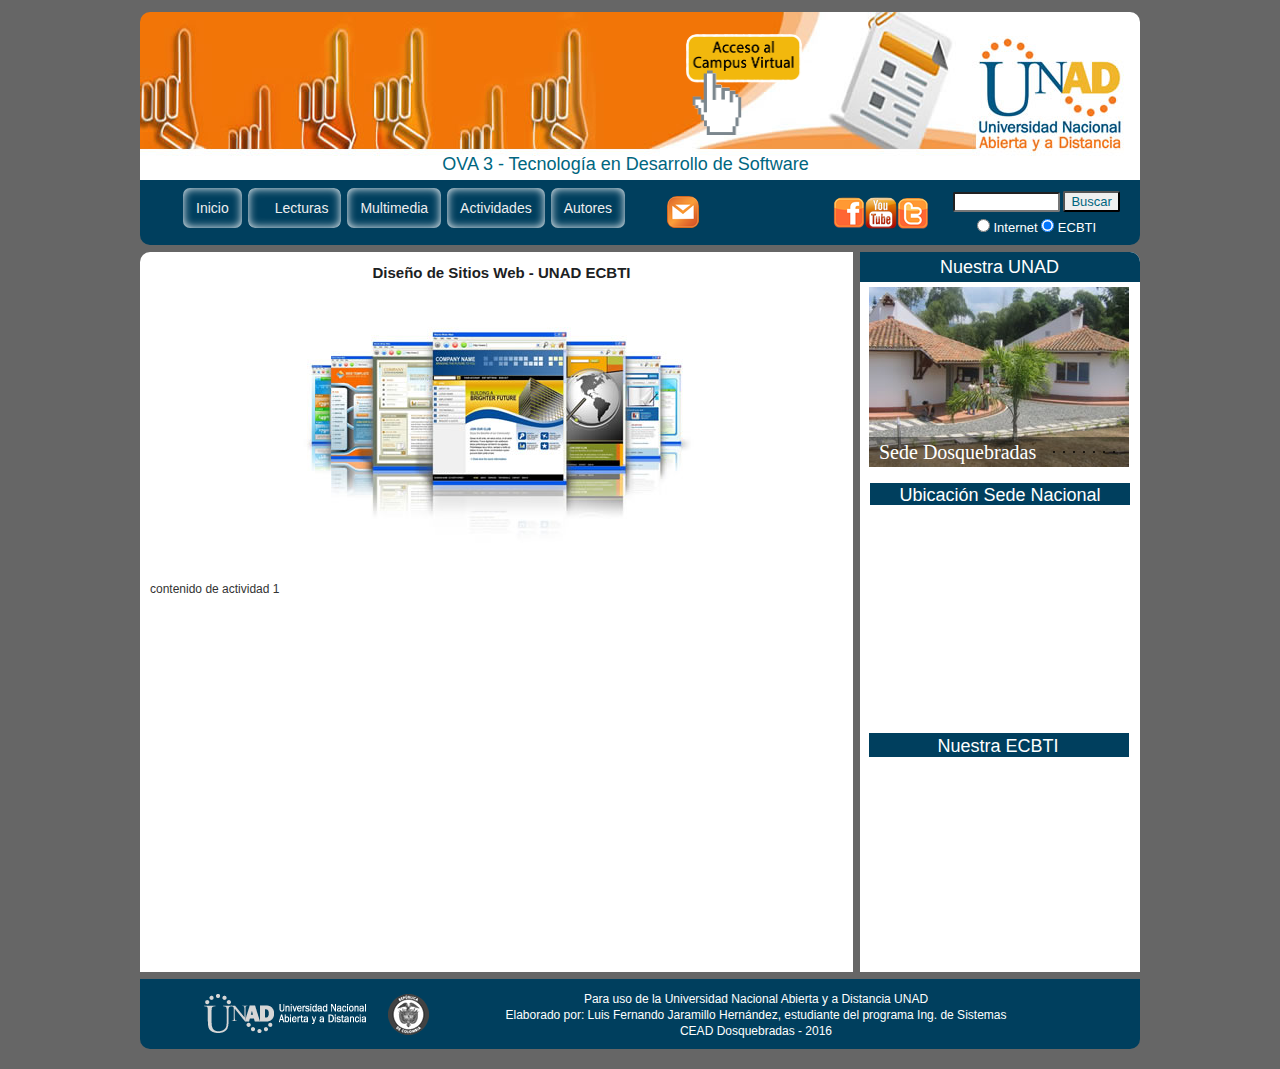
==== actividad1.html @ 1e1436e9 "Cargue de plantilla del ova 3" ====
<!DOCTYPE html>
<html lang="es" class="">
    <!-- comentario  -->
    <head>
        <meta charset="UTF-8">        
        <meta content="Pagina de curso de Disenos de Sitios Web" name="description" />
        <meta content="EDUCACION, UNAD, INGENIERIA, SISTEMAS, DISENO, OVA, CURSO, WEB" name="keywords" />
        <link href="favicon.ico" rel="shortcut icon" type="image/x-icon" />
        <title>Ova 3</title>
        <link rel="stylesheet" href="css/normalize.css">
        <!--<link href='http://fonts.googleapis.com/css?family=arial' rel='stylesheet' type='text/css'>-->
        <link rel="stylesheet" href="css/style.css">
     </head>
    <body>	
        <Div id="contenidos">
            <header>
                <div id="apDiv1"><img src="img/banner.jpg" width="1000" height="168">
                  <div id="apDiv24">OVA 3 - Tecnología en Desarrollo de Software</div>
              </div>
            </header>
            <p>&nbsp; </p><p> &nbsp;</p> <p> &nbsp;</p>
    		<nav id="navigation">
                        <ul id="main-menu">
                          <li><a href="index.html" class="menu">Inicio</a></li>
                          <li class="parent"><a href="#" class="menu">Lecturas</a>
                              <ul class="sub-menu">
                                  <li><a href="lectura1.html">Elemento1</a></li>
                                  <li><a href="lectura2.html">Elemento 2</a></li>
                                  <li><a href="lectura3.html">Elemento 3</a></li>                                        
                                </ul>
                          </li>
                          <li><a href="multimedia.html" class="menu">Multimedia</a></li>
                          <li><a href="#" class="menu">Actividades</a>
                              <ul class="sub-menu">
                                  <li><a href="actividad1.html">Actividad 1</a></li>
                                  <li><a href="actividad2.html">Actividad 2</a></li>
                                  <li><a href="actividad3.html">Actividad 3</a></li>                                        
                              </ul>
                          </li>
                          <li><a href="autores.html" class="menu">Autores</a></li>
                          <div id="apDiv19">
                            <center>
                                    <div id="cuentavisitas">
                                    <!--<script>yu=function(id){return document.getElementById(id);}
                                            if(localStorage){
                                            if(localStorage['visitas']==undefined){
                                            localStorage['visitas']=0;
                                            }var n=parseInt(localStorage['visitas']);localStorage['visitas']=1+n;
                                            var num=localStorage['visitas'];
                                            var mensaje=num + " visitas";
                                             yu('cuentavisitas').innerHTML=mensaje;}
                                    </script>-->
                                    </div>
                            </center>
                          </div>
                          <div id="apDiv4"><a id="l1" target="_blank" rel="nofollow" href="https://www.facebook.com/Universidad-Nacional-Abierta-y-a-Distancia-UNAD-285790428108305/"><img title="Facebook"border="0" src="img/facebook_aqu_32.png" alt="Facebook" /></a><a href="https://www.youtube.com/user/universidadunad" target="_blank"><img src="img/youtube.png" alt="YouTube" title="Twitter" border="0" /></a><span class="nsb_container"><a href="https://twitter.com/UniversidadUNAD" target="_blank"><img src="img/twitter_aqu_32.png" class="menu" title="Twitter" border="0" /></a></span></div> 
                        </ul>
                 <div id="apDiv3">    
               	   <form method="get" action="http://www.google.es/search">
                    <input type="hidden" name="ie" value="UTF-8" />
                    <input type="hidden" name="oe" value="UTF-8" />
                    <input type="text" id="s" name="q" value="" size="12" />
                    <font size=-1>
                    <input type="submit"  id="x" name="btnG" value="Buscar" />
                    <input type="hidden" name="domains" value="https://estudios.unad.edu.co/ingenieria-de-sistemas" />
                    <br />
                    <input type="radio" name="sitesearch" value="" />
                    <font color="white"> Internet</font>
                    <input type="radio" name="sitesearch" value="https://estudios.unad.edu.co/ingenieria-de-sistemas" checked="checked" />
                    <font color="white"> ECBTI </font>
                   </form>
                </div>
             </nav>
            <div id="apDiv14"><a href="https://campus0a.unad.edu.co/campus0/login/index.php" target="_blank"><img src="img/campus.png" width="116" height="101"></a>									</div>
    <section>
    <h2>Diseño de Sitios Web - UNAD ECBTI</h2>
    <div id="apDiv20"><a href="https://informacion.unad.edu.co/correo" target="_blank"><img src="img/rss_aqu_32.png" class="menu" title="Correo Institucional" border="0" /></a></div>
                <article>
                    <figure>
                        <img src="img/diseno_web.jpg" alt="Diseno">
                  	</figure>
                    <p>
                       contenido de actividad 1
                    </p>
      			</article>
    </section>
    <aside> 
                <div id="apDiv5">
                <div id="apDiv11">Nuestra UNAD</div>
                </div>
                <div id="apDiv6"><span style="text-align: justify;">
                <iframe src='js/slider.html' width='260' height='180' frameborder='0'></iframe>    
                </span>
      			</div>
              	<div id="apDiv7">
                <div id="apDiv12">Ubicación Sede Nacional</div>
      			</div>
      			<div id="apDiv8"><iframe src="https://www.google.com/maps/embed?pb=!1m14!1m8!1m3!1d15908.191419159031!2d-74.0975768!3d4.5854329!3m2!1i1024!2i768!4f13.1!3m3!1m2!1s0x0%3A0xc1c38a35fe03bf87!2sUNAD+UNIVERSIDAD+NACIONAL+ABIERTA+Sede+Jos%C3%A9+Celestino+Mutis!5e0!3m2!1ses!2sco!4v1475599261440" width="260" height="180" frameborder="0" style="border:0" allowfullscreen></iframe></div>
              <div id="apDiv15"></div>
              <div id="apDiv16">Nuestra ECBTI</div>
      <div id="apDiv18"><iframe width="260" height="180" src="https://www.youtube.com/embed/Z-rfSPH3ZQA" frameborder="0" allowfullscreen></iframe></div>
    	</aside>
		<Footer>
          <div id="apDiv25">Para uso de la Universidad Nacional Abierta y a Distancia UNAD</div>
          <div id="apDiv26">Elaborado por: Luis Fernando Jaramillo Hernández, estudiante del programa Ing. de Sistemas </div>
		  <div id="apDiv13"><img src="img/logoUNADgrisInferior.png" width="225" height="41"></div>
		  <div id="apDiv27">CEAD Dosquebradas - 2016</div>
    	</Footer>
   </body>
    <script src="js/modernizr.js"></script>   
    <script src="js/prefixfree.min.js"></script>
    <script src="js/jquery-2.1.1.js"></script>   
</html>
---- css/style.css ----
/*font-family: 'Shadows Into Light', cursive;
 font-family: 'Indie Flower', cursive;
*/
            #apDiv1 {
	position: absolute;
	width: 1000px;
	height: 168px;
	z-index: 1;
	border-radius: 10px 10px 0px 0px;
            }
            #apDiv2 {
	position: absolute;
	width: 518px;
	height: 21px;
	z-index: 1;
	left: -2px;
	top: 126px;
	background-color: #FFFFFF;
	border-radius: 20px 20px 20px 20px;
		            }
            #apDiv3 {
	position: absolute;
	width: 251px;
	height: 50px;
	z-index: 1;
	top: 179px;
	left: 771px;
            }
            #apDiv4 {
	position: absolute;
	width: 123px;
	height: 34px;
	z-index: 1;
	left: 679px;
	top: 185px;
            }
            #apDiv5 {
	position: absolute;
	width: 280px;
	height: 30px;
	z-index: 1;
	left: 720px;
	top: 240px;
	background-color: #003f5e;
	border-radius: 0px 10px 0px 0px;
	text-align: center;
	color: #FFFFFF;
	font-weight: bold;
	font-size: 18px;
	clip: rect(auto,auto,auto,auto);
            }
            #apDiv6 {
	position: absolute;
	width: 200px;
	height: 115px;
	z-index: 1;
	left: 729px;
	top: 275px;
            }
            #apDiv7 {
	position: absolute;
	width: 260px;
	height: 22px;
	z-index: 1;
	left: 730px;
	top: 471px;
	background-color: #003f5e;
	text-align: center;
	color: #FFF;
	font-weight: bold;
	font-size: 16px;
            }
            #apDiv8 {
	position: absolute;
	width: 259px;
	height: 200px;
	z-index: 1;
	left: 731px;
	top: 503px;
            }
            #apDiv9 {
	position: absolute;
	width: 33px;
	height: 35px;
	z-index: 1;
	left: 206px;
	top: -223px;
            }
            #apDiv10 {
            position: absolute;
            width: 713px;
            height: 39px;
            z-index: 2;
            left: -1px;
            top: 206px;
            }
        strong {
}
div {
	text-align: center;
}
        div {
	font-size: 18px;
}
        .class body nav .menu #apDiv3 form {
	font-size: 12px;
}
        form {
	font-size: 12px;
}
        #apDiv11 {
	position: absolute;
	width: 257px;
	height: 31px;
	z-index: 1;
	left: 11px;
	top: 5px;
	font-weight: normal;
	bottom: -1px;
}
        #apDiv12 {
	position: absolute;
	width: 260px;
	height: 24px;
	z-index: 1;
	left: 0px;
	top: 2px;
	font-weight: normal;
	bottom: -1px;
}
        #apDiv13 {
	position: absolute;
	width: 225px;
	height: 41px;
	z-index: 2;
	left: 64px;
	top: 982px;
}
        #apDiv14 {
	position: absolute;
	width: 98px;
	height: 68px;
	z-index: 3;
	left: 546px;
	top: 22px;
	border-radius: 0px 0px 0px 0px;
}
        #apDiv15 {
	position: absolute;
	width: 260px;
	height: 24px;
	z-index: 4;
	left: 729px;
	top: 721px;
	background-color: #003f5e;
}
        #apDiv16 {
	position: absolute;
	width: 260px;
	height: 24px;
	z-index: 5;
	left: 728px;
	top: 724px;
	color: #FFF;
	font-size: 18px;
	font-weight: normal;
}
        #apDiv17 {
	position: absolute;
	width: 260px;
	height: 78px;
	z-index: 6;
	left: 730px;
	top: 885px;
}
        #apDiv18 {
	position: absolute;
	width: 200px;
	height: 115px;
	z-index: 7;
	left: 729px;
	top: 752px;
}
        #apDiv19 {
	position: absolute;
	width: 138px;
	height: 43px;
	z-index: 8;
	left: 560px;
	top: 191px;
	color: #FFFFFF;
}
        #apDiv20 {
	position: absolute;
	width: 39px;
	height: 18px;
	z-index: 9;
	left: 523px;
	top: 184px;
}
        .class body section article p {
	font-weight: bold;
}
        #apDiv21 {
	position: absolute;
	width: 200px;
	height: 115px;
	z-index: 10;
	left: 272px;
	top: 745px;
}
        #apDiv22 {	position: absolute;
	width: 200px;
	height: 115px;
	z-index: 10;
	left: 320px;
	top: 751px;
}
        #apDiv23 {
	position: absolute;
	width: 669px;
	height: 51px;
	z-index: 10;
	left: 308px;
	top: 975px;
}
        #apDiv24 {
	position: absolute;
	width: 531px;
	height: 21px;
	z-index: 1;
	left: 220px;
	top: 142px;
	color: #006680;
	border-top-color: #006680;
}
        #apDiv25 {
	position: absolute;
	width: 360px;
	height: 30px;
	z-index: 10;
	left: 436px;
	top: 980px;
	font-size: 12px;
	color: #FFF;
}
        #apDiv26 {
	position: absolute;
	width: 576px;
	height: 26px;
	z-index: 11;
	left: 328px;
	top: 996px;
	font-size: 12px;
	color: #FFF;
}
        #apDiv27 {
	position: absolute;
	width: 200px;
	height: 31px;
	z-index: 12;
	font-size: 12px;
	color: #FFF;
	left: 516px;
	top: 1012px;
}
#contenidos{
	width: 1000px;
	height: auto;
	margin: auto;
	position: relative;
	color: #000;
}
/*ETIQUETAS*/
body{

background-repeat: no-repeat;
background-size: cover;
background-color: #666;
}
h1{
	font-family: Arial, Helvetica, sans-serif;
	color: white;
	margin-left: 10px;
	font-size: 60px;
	text-align: center;
}
h2{
	font-family: Arial, Helvetica, sans-serif;
	color: #1C2123;
	margin-left: 10px;
	font-size: 15px;
	text-align: center;
	border-top: #006680;
}
h3{
	font-family: Arial, Helvetica, sans-serif;
	;
	color: white;
	font-size: 11px;
	text-align: center;
}
header{
	width: 1000px;
	height: 120 px;
	background: rgba(255, 255, 255, 10,70);
}
nav{
	width: 1000px;
	height: 65px;
	background: #003f5e;
	border-radius: 0px 0px 10px 10px;
	color: #006680;
}
/*ul{
margin: auto;
padding-top: 4px;
}*/
li{
	float: left;
	list-style-type: none;
	padding: 13px;
	background: #003f5e;
	margin: 3px;
	border-radius: 7px;
	box-shadow: inset 0px 0px 10px white;
	margin-top: -2px;
}
section{
	width: 713px;
	background: white;
	height: 720px;
	float: left;
	margin-top: 7px;
	border-radius: 10px 0px 0px 0px;
}
aside{
	width: 280px;
	background: white;
	height: 720px;
	float: left;
	margin-left: 7px;
	margin-top: 7px;
	border-radius: 0px 10px 0px 0px;
}
footer{
	width: 1000px;
	height: 70px;
	background: #003f5e;
	float: left;
	margin-top: 7px;
	border-radius: 0px 0px 10px 10px;
	margin-bottom: 20px;
	font-size: 12px;
	text-align: left;
}
p{

	font-size: 15px;
	font-weight: bolder;
	line-height: 24px;
	padding: 10px;
	text-align: justify;
}
/*CLASES*/
/*.ancho_menu_home{width: 900px;}
.ancho_menu_paginas{width: 970px;}*/

#navigation {
/*	position: absolute;*/
	right: 40px;
	bottom: 0px;
}


/*.menu:link{
	color: #FFF;
	text-decoration: none;
}
.menu:visited{
	color: #FFF;
	text-decoration: none;
}
.menu:hover{
	color: #FF6600;
	text-decoration: none;
	text-shadow: 0 0 13px white;
}
.menu:active{
	color: #003F5E;
	text-decoration: none;
}*/

/*Clases de nuevo menu*/

#menu-toggle {
	display: none;
	float: right;
}

/* HEADER > MENU */
#main-menu {
	float: left;
	font-size: 0;
	margin: 10px 0;
}

#main-menu > li {
	display: inline-block;
/*	margin-left: 30px;
	padding: 2px 0;*/
}

#main-menu > li.parent {
	background-image: url(../images/plus-gray.png);
	background-size: 7px 7px;
	background-repeat: no-repeat;
	background-position: left center;
}

#main-menu > li.parent > a {
	padding-left: 14px;
}

#main-menu > li > a {
	color: #eee;
	font-size: 14px;
	line-height: 14px;
	padding: 30px 0;
	text-decoration:none;
}

#main-menu > li:hover > a,
#main-menu > li.current-menu-item > a {
	color: #ff6600;
}

/* HEADER > MENU > DROPDOWN */
#main-menu li {
	position: relative;
}

ul.sub-menu { /* level 2 */
	display: none;
	left: -40px;
	top: 38px;
	padding-top: 10px;
	position: absolute;
	width: 150px;
	z-index: 9999;
}

ul.sub-menu ul.sub-menu { /* level 3+ */
	margin-top: -1px;
	padding-top: 0;
	left: 149px;
	top: 0px;
}

ul.sub-menu > li > a {
/*	background-color: #333;
	border: 1px solid #444;
	border-top: none;
	color: #bbb;
	display: block;*/
	font-size: 12px;
/*	line-height: 15px;*/
	padding: 10px 12px;
        text-decoration: none;
        color: #FFF;
}

ul.sub-menu > li > a:hover {
/*	background-color: #2a2a2a; 
	color: #fff;*/
        color: #FF6600;
	text-decoration: none;
	text-shadow: 0 0 13px white;
}

ul.sub-menu > li:first-child {
/*	border-top: 3px solid #23dbdb;*/
}

ul.sub-menu ul.sub-menu > li:first-child {
	border-top: 1px solid #444;
}

ul.sub-menu > li:last-child > a {
	border-radius: 0 0 2px 2px;
}

ul.sub-menu > li > a.parent {
	background-image: url(../images/arrow.png);
	background-size: 5px 9px;
	background-repeat: no-repeat;
	background-position: 95% center;
}

#main-menu li:hover > ul.sub-menu {
	display: block; /* show the submenu */
}

@media all and (max-width: 700px) {

	#navigation {
		position: static;
		margin-top: 20px;
	}

	#menu-toggle {
		display: block;
	}

	#main-menu {
		display: none;
		float: none;
	}

	#main-menu li {
		display: block;
		margin: 0;
		padding: 0;
	}

	#main-menu > li {
		margin-top: -1px;
	}

	#main-menu > li:first-child {
		margin-top: 0;
	}

	#main-menu > li > a {
		background-color: #333;
		border: 1px solid #444;
		color: #bbb;
		display: block;
		font-size: 14px;
		padding: 12px !important;
		padding: 0;
	}

	#main-menu li > a:hover {
		background-color: #444; 
	}

	#main-menu > li.parent {
		background: none !important;
		padding: 0;
	}

	#main-menu > li:hover > a,
	#main-menu > li.current-menu-item > a {
		border: 1px solid #444 !important;
		color: #ff6600 !important;
	}

	ul.sub-menu {
		display: block;
		margin-top: -1px;
		margin-left: 20px;
		position: static;
		padding: 0;
		width: inherit;
	}

	ul.sub-menu > li:first-child {
		border-top: 1px solid #444 !important;
	}

	ul.sub-menu > li > a.parent {
		background: #333 !important;
	}
}


/*SEUDO CLASES*/
p {
	font-size: 12px;
	font-weight: normal;
	color: #333;
}
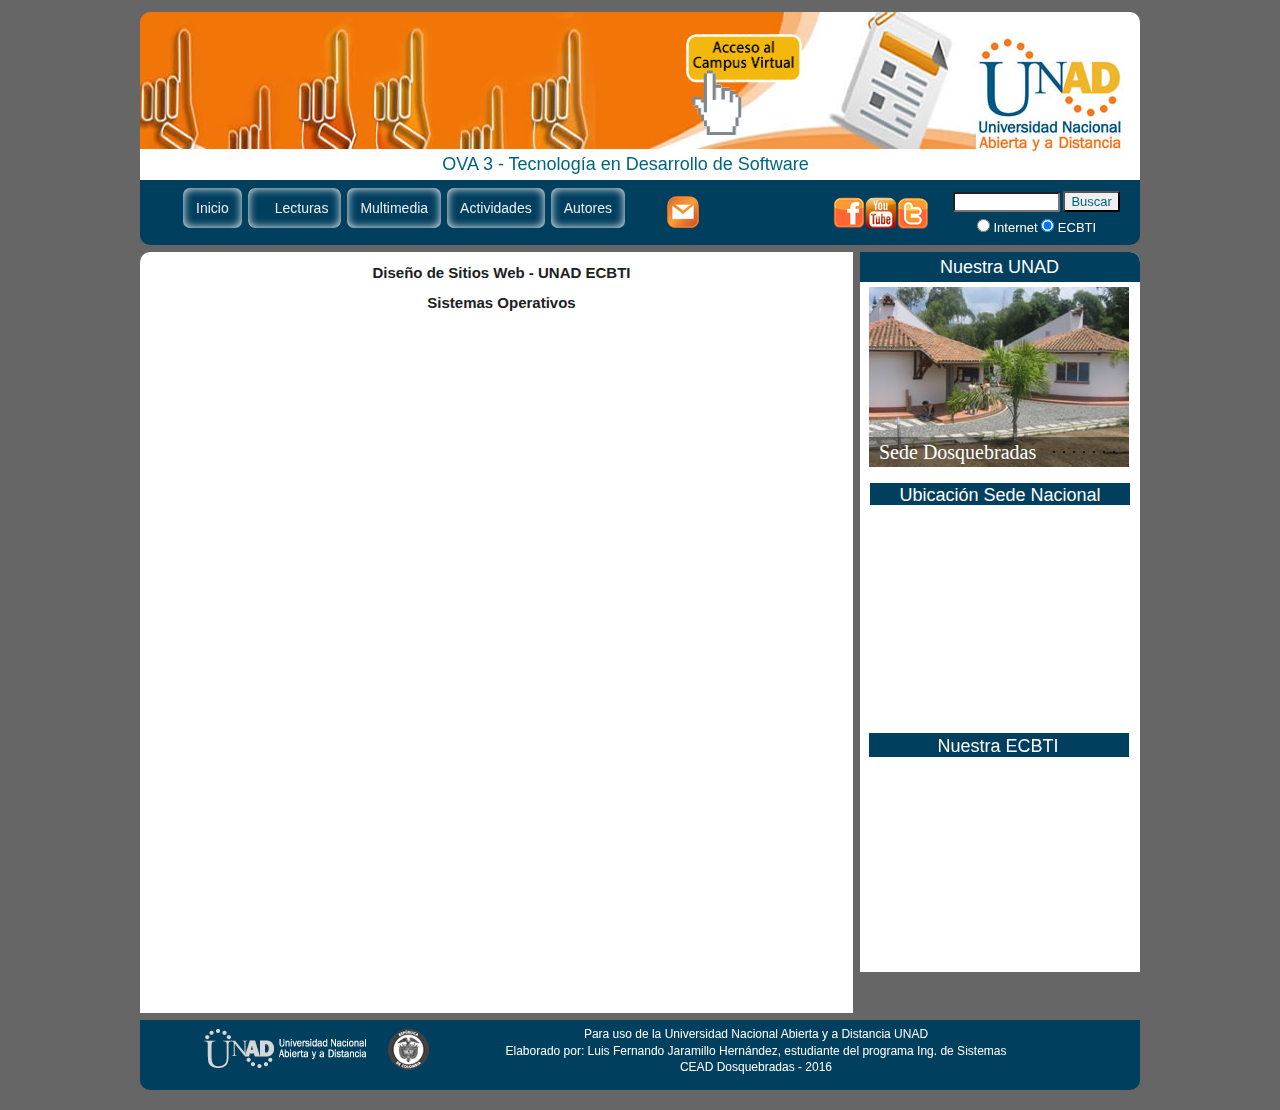
==== commit 60a34920: "Nueva version del sitio con más contenido" ====
--- a/actividad1.html
+++ b/actividad1.html
@@ -8,11 +8,28 @@
         <link href="favicon.ico" rel="shortcut icon" type="image/x-icon" />
         <title>Ova 3</title>
         <link rel="stylesheet" href="css/normalize.css">
-        <!--<link href='http://fonts.googleapis.com/css?family=arial' rel='stylesheet' type='text/css'>-->
         <link rel="stylesheet" href="css/style.css">
+        <link rel="stylesheet" href="css/windowsmodal.css">
+        <script src="https://code.jquery.com/jquery-3.1.1.min.js"></script>
+        <script type="text/javascript">
+        $(document).ready(function(){
+          $('#open').click(function(){
+                $('#popup').fadeIn('slow');
+                $('.popup-overlay').fadeIn('slow');
+                $('.popup-overlay').height($(window).height());
+                return false;
+            });
+
+            $('#close').click(function(){
+                $('#popup').fadeOut('slow');
+                $('.popup-overlay').fadeOut('slow');
+                return false;
+            });
+        });
+        </script>
      </head>
     <body>	
-        <Div id="contenidos">
+        <div id="contenidos">
             <header>
                 <div id="apDiv1"><img src="img/banner.jpg" width="1000" height="168">
                   <div id="apDiv24">OVA 3 - Tecnología en Desarrollo de Software</div>
@@ -24,9 +41,9 @@
                           <li><a href="index.html" class="menu">Inicio</a></li>
                           <li class="parent"><a href="#" class="menu">Lecturas</a>
                               <ul class="sub-menu">
-                                  <li><a href="lectura1.html">Elemento1</a></li>
-                                  <li><a href="lectura2.html">Elemento 2</a></li>
-                                  <li><a href="lectura3.html">Elemento 3</a></li>                                        
+                                  <li><a href="lectura1.html">Lectura 1</a></li>
+                                  <li><a href="lectura2.html">Lectura 2</a></li>
+                                  <li><a href="lectura3.html">Lectura 3</a></li>                                         
                                 </ul>
                           </li>
                           <li><a href="multimedia.html" class="menu">Multimedia</a></li>
@@ -34,7 +51,9 @@
                               <ul class="sub-menu">
                                   <li><a href="actividad1.html">Actividad 1</a></li>
                                   <li><a href="actividad2.html">Actividad 2</a></li>
-                                  <li><a href="actividad3.html">Actividad 3</a></li>                                        
+                                  <li><a href="actividad3.html">Actividad 3</a></li> 
+                                  <li><a href="actividad4.html">Actividad 4</a></li>
+                                  <li><a href="actividad5.html">Actividad 5</a></li>
                               </ul>
                           </li>
                           <li><a href="autores.html" class="menu">Autores</a></li>
@@ -76,13 +95,17 @@
     <h2>Diseño de Sitios Web - UNAD ECBTI</h2>
     <div id="apDiv20"><a href="https://informacion.unad.edu.co/correo" target="_blank"><img src="img/rss_aqu_32.png" class="menu" title="Correo Institucional" border="0" /></a></div>
                 <article>
-                    <figure>
-                        <img src="img/diseno_web.jpg" alt="Diseno">
-                  	</figure>
-                    <p>
-                       contenido de actividad 1
+                    
+                    <!--<p>
+                    <pre>Primera Actividad interactiva - Basada en HTML5</pre>
+                       <a href="#" id="open">Por favor de clic aqui para disfrutar la actividad</a>
+                    </p>-->
+                    <h2>Sistemas Operativos</h2>
+                    <p> 
+                        <iframe src="https://www.educaplay.com/es/i_recursoseducativos/2622291/sistemas_operativos.htm" width="100%" height="650" frameborder="0"></iframe>
                     </p>
-      			</article>
+                
+      		</article>
     </section>
     <aside> 
                 <div id="apDiv5">
@@ -106,8 +129,17 @@
 		  <div id="apDiv13"><img src="img/logoUNADgrisInferior.png" width="225" height="41"></div>
 		  <div id="apDiv27">CEAD Dosquebradas - 2016</div>
     	</Footer>
+        </div>
+        <div id="popup" style="display: none;">
+            <div class="content-popup">
+                <div class="close"><a href="#" id="close"><img src="img/close.png"/></a></div>
+                <div>
+                   
+                    <iframe src="http://hexgl.bkcore.com/play/" height="450" width="600"></iframe>
+                </div>
+            </div>
+        </div>
    </body>
     <script src="js/modernizr.js"></script>   
-    <script src="js/prefixfree.min.js"></script>
-    <script src="js/jquery-2.1.1.js"></script>   
+    <script src="js/prefixfree.min.js"></script>       
 </html>--- a/css/style.css
+++ b/css/style.css
@@ -134,7 +134,8 @@
 	height: 41px;
 	z-index: 2;
 	left: 64px;
-	top: 982px;
+	top: auto;
+        margin-top: 9px;
 }
         #apDiv14 {
 	position: absolute;
@@ -240,9 +241,10 @@
 	height: 30px;
 	z-index: 10;
 	left: 436px;
-	top: 980px;
-	font-size: 12px;
-	color: #FFF;
+	top: auto;
+	font-size: 12px;
+	color: #FFF;
+        margin-top: 7px;
 }
         #apDiv26 {
 	position: absolute;
@@ -250,9 +252,10 @@
 	height: 26px;
 	z-index: 11;
 	left: 328px;
-	top: 996px;
-	font-size: 12px;
-	color: #FFF;
+	top: auto;
+	font-size: 12px;
+	color: #FFF;
+        margin-top: 24px;
 }
         #apDiv27 {
 	position: absolute;
@@ -262,7 +265,8 @@
 	font-size: 12px;
 	color: #FFF;
 	left: 516px;
-	top: 1012px;
+	top: auto;
+        margin-top: 40px;
 }
 #contenidos{
 	width: 1000px;
@@ -326,10 +330,11 @@
 	box-shadow: inset 0px 0px 10px white;
 	margin-top: -2px;
 }
+
 section{
 	width: 713px;
 	background: white;
-	height: 720px;
+	height: auto;
 	float: left;
 	margin-top: 7px;
 	border-radius: 10px 0px 0px 0px;
@@ -342,6 +347,7 @@
 	margin-left: 7px;
 	margin-top: 7px;
 	border-radius: 0px 10px 0px 0px;
+        position: static;
 }
 footer{
 	width: 1000px;
@@ -407,6 +413,7 @@
 
 #main-menu > li {
 	display: inline-block;
+        border-radius: 7px;
 /*	margin-left: 30px;
 	padding: 2px 0;*/
 }
@@ -476,6 +483,7 @@
         color: #FF6600;
 	text-decoration: none;
 	text-shadow: 0 0 13px white;
+        
 }
 
 ul.sub-menu > li:first-child {
@@ -581,3 +589,4 @@
 	font-weight: normal;
 	color: #333;
 }
+
--- a/css/windowsmodal.css
+++ b/css/windowsmodal.css
@@ -0,0 +1,53 @@
+/*
+To change this license header, choose License Headers in Project Properties.
+To change this template file, choose Tools | Templates
+and open the template in the editor.
+*/
+/* 
+    Created on : 13-oct-2016, 11:19:42
+    Author     : hsantillana
+*/
+
+#popup {
+    left: 0;
+    position: absolute;
+    top: 0;
+    width: 100%;
+    z-index: 1001;
+}
+
+.content-popup {
+    margin:0px auto;
+    margin-top:120px;
+    position:relative;
+    padding:10px;
+    width:600px;
+    min-height:250px;
+    border-radius:4px;
+    background-color:#FFFFFF;
+    box-shadow: 0 2px 5px #666666;
+}
+
+.content-popup h2 {
+    color:#48484B;
+    border-bottom: 1px solid #48484B;
+    margin-top: 0;
+    padding-bottom: 4px;
+}
+
+.popup-overlay {
+    left: 0;
+    position: absolute;
+    top: 0;
+    width: 100%;
+    z-index: 999;
+    display:none;
+    background-color: #777777;
+    cursor: pointer;
+    opacity: 0.7;
+}
+
+.close {
+    position: absolute;
+    right: 15px;
+}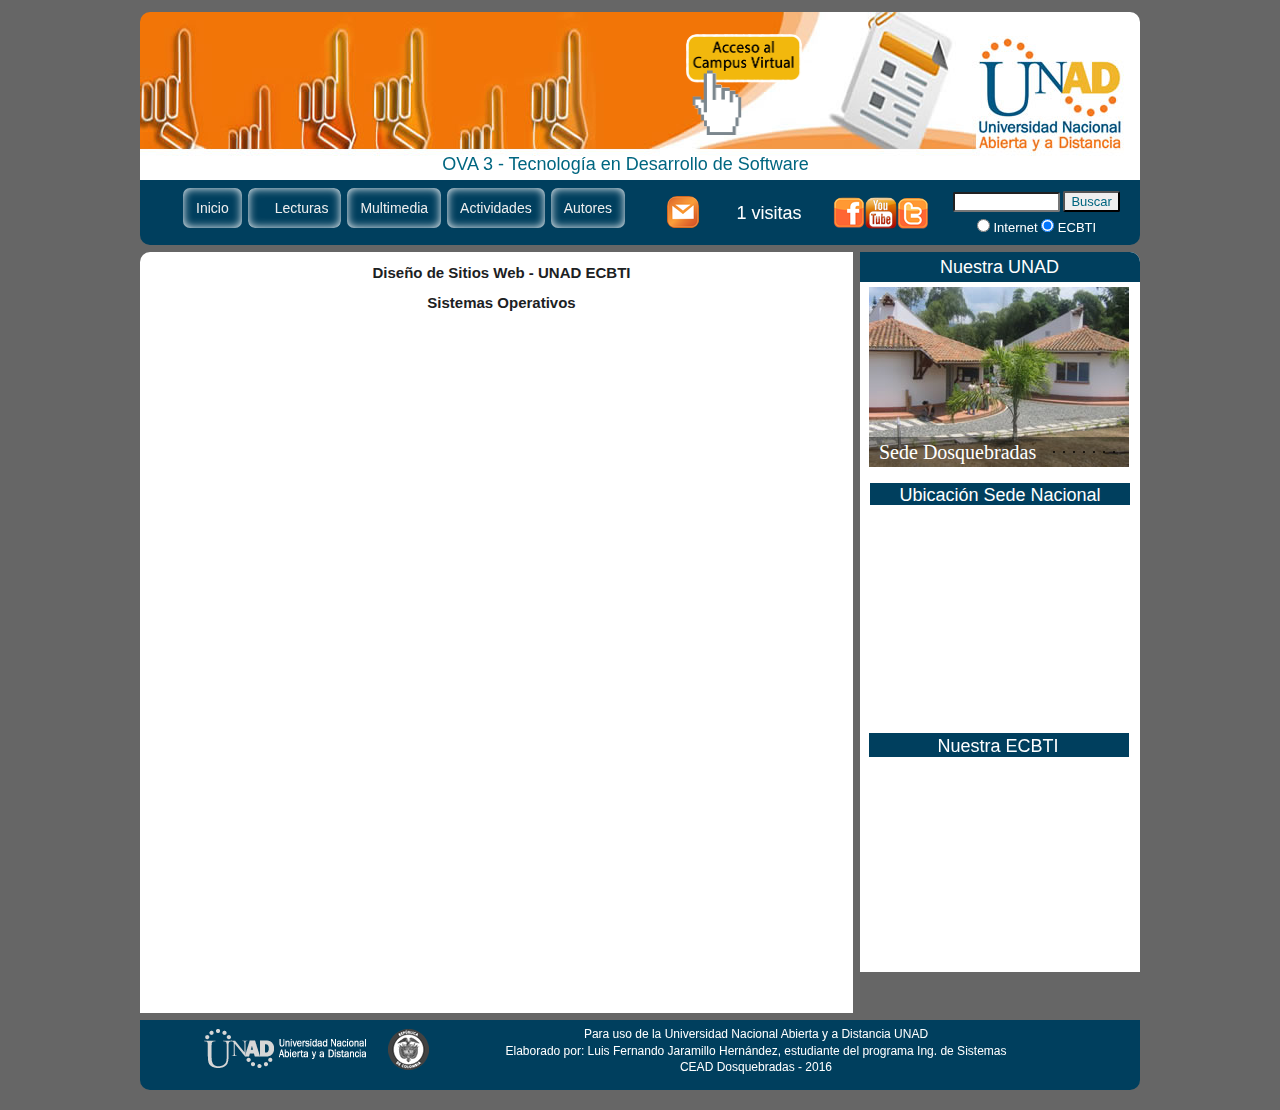
==== commit 15de124d: "se actualiza sitio para entrega con audio y lecturas finalizadas" ====
--- a/actividad1.html
+++ b/actividad1.html
@@ -60,7 +60,7 @@
                           <div id="apDiv19">
                             <center>
                                     <div id="cuentavisitas">
-                                    <!--<script>yu=function(id){return document.getElementById(id);}
+                                    <script>yu=function(id){return document.getElementById(id);}
                                             if(localStorage){
                                             if(localStorage['visitas']==undefined){
                                             localStorage['visitas']=0;
@@ -68,7 +68,7 @@
                                             var num=localStorage['visitas'];
                                             var mensaje=num + " visitas";
                                              yu('cuentavisitas').innerHTML=mensaje;}
-                                    </script>-->
+                                    </script>
                                     </div>
                             </center>
                           </div>
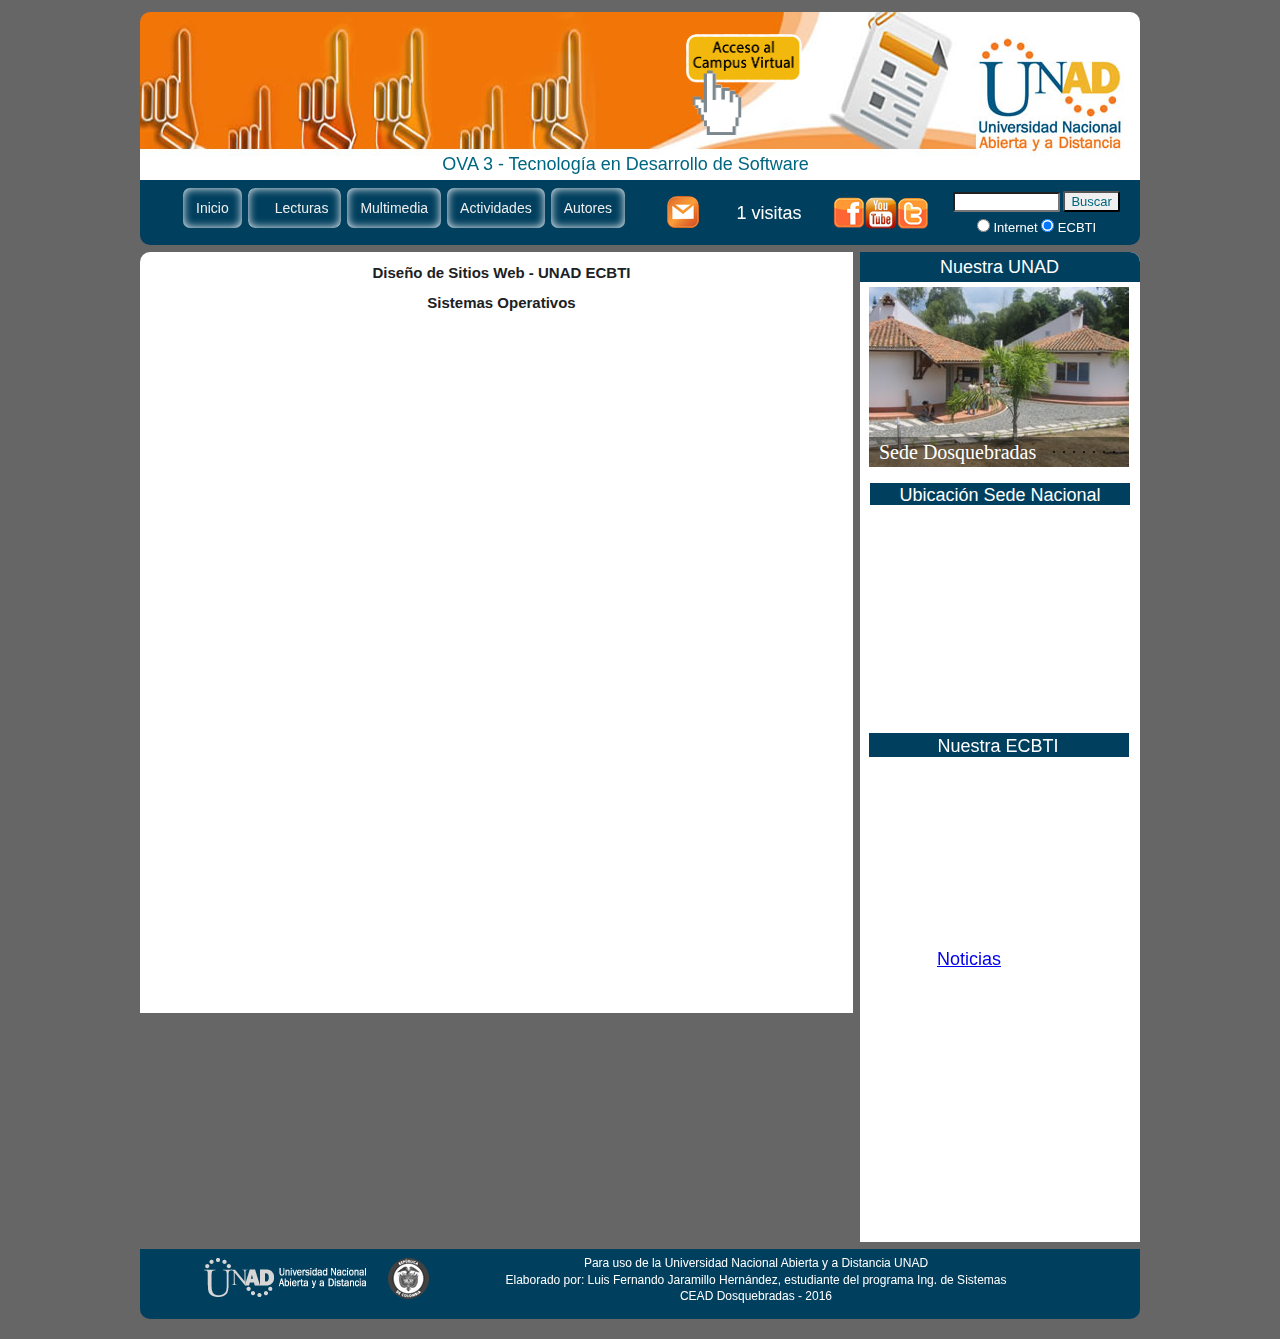
==== commit ae463ee0: "Cambios para agregar script de twiter" ====
--- a/actividad1.html
+++ b/actividad1.html
@@ -121,7 +121,12 @@
       			<div id="apDiv8"><iframe src="https://www.google.com/maps/embed?pb=!1m14!1m8!1m3!1d15908.191419159031!2d-74.0975768!3d4.5854329!3m2!1i1024!2i768!4f13.1!3m3!1m2!1s0x0%3A0xc1c38a35fe03bf87!2sUNAD+UNIVERSIDAD+NACIONAL+ABIERTA+Sede+Jos%C3%A9+Celestino+Mutis!5e0!3m2!1ses!2sco!4v1475599261440" width="260" height="180" frameborder="0" style="border:0" allowfullscreen></iframe></div>
               <div id="apDiv15"></div>
               <div id="apDiv16">Nuestra ECBTI</div>
-      <div id="apDiv18"><iframe width="260" height="180" src="https://www.youtube.com/embed/Z-rfSPH3ZQA" frameborder="0" allowfullscreen></iframe></div>
+      <div id="apDiv18">
+          <iframe width="260" height="180" src="https://www.youtube.com/embed/Z-rfSPH3ZQA" frameborder="0" allowfullscreen></iframe>
+          <br />
+          <a class="twitter-timeline"  href="https://twitter.com/hashtag/unad" data-widget-id="784551860233441281" width="700" height="280" frameborder="0" style="border:0" >Noticias</a>
+          
+      </div>
     	</aside>
 		<Footer>
           <div id="apDiv25">Para uso de la Universidad Nacional Abierta y a Distancia UNAD</div>
@@ -141,5 +146,15 @@
         </div>
    </body>
     <script src="js/modernizr.js"></script>   
-    <script src="js/prefixfree.min.js"></script>       
+    <script src="js/prefixfree.min.js"></script>   
+<script>!function (d, s, id) {
+            var js, fjs = d.getElementsByTagName(s)[0], p = /^http:/.test(d.location) ? 'http' : 'https';
+            if (!d.getElementById(id)) {
+                js = d.createElement(s);
+                js.id = id;
+                js.src = p + "://platform.twitter.com/widgets.js";
+                fjs.parentNode.insertBefore(js, fjs);
+            }
+        }(document, "script", "twitter-wjs");
+    </script>    
 </html>--- a/css/style.css
+++ b/css/style.css
@@ -342,7 +342,7 @@
 aside{
 	width: 280px;
 	background: white;
-	height: 720px;
+	height: 990px;
 	float: left;
 	margin-left: 7px;
 	margin-top: 7px;
